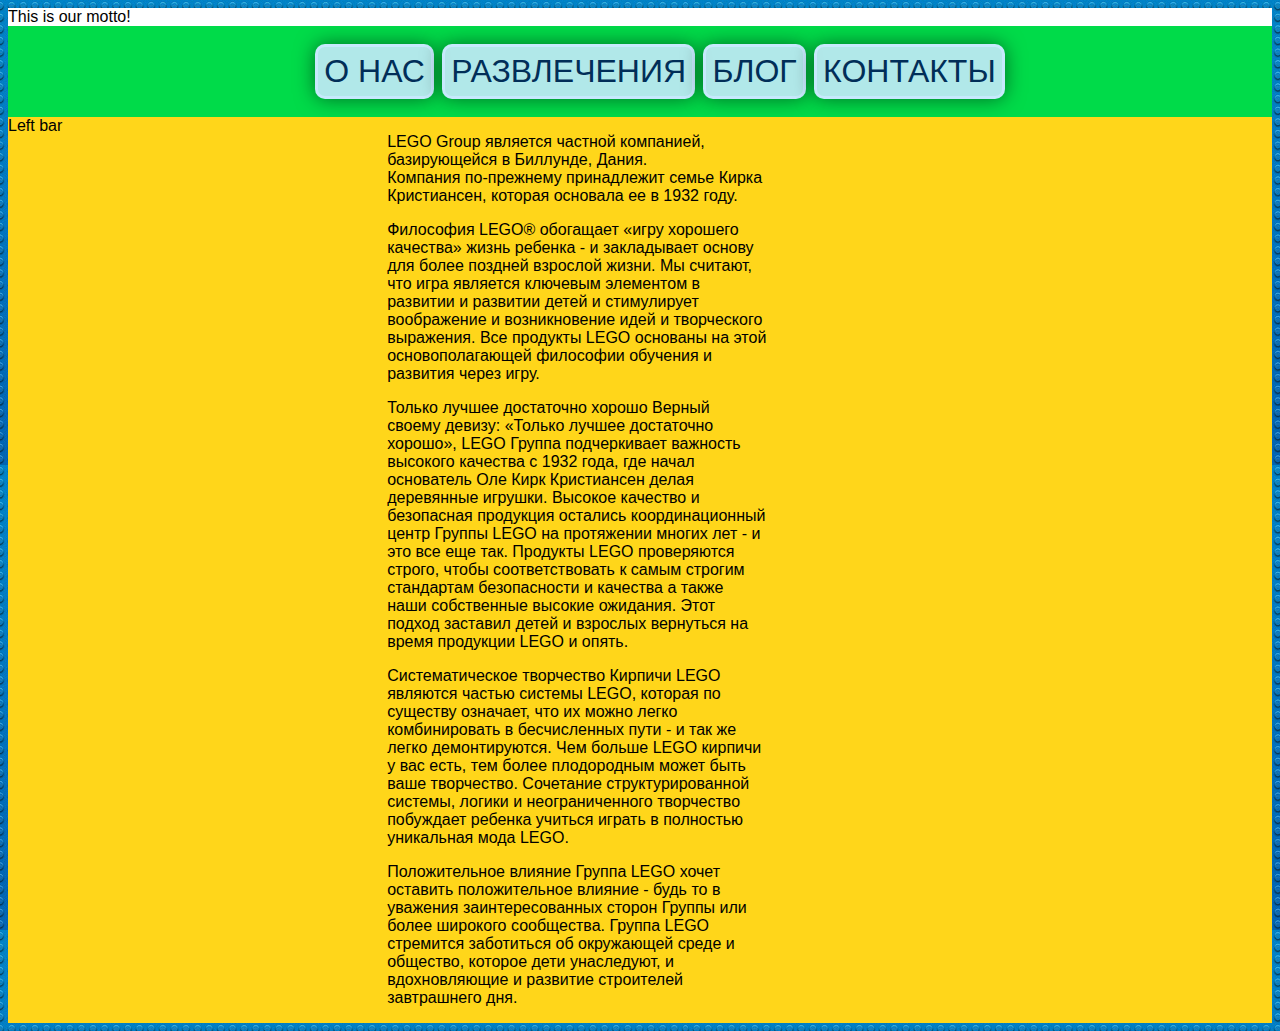
==== index.html @ 2d239df5 "first commit" ====
<!DOCTYPE html>
<html>
    <head>
        <meta charset="UTF-8">
        <title>Мир ЛЕГО</title>
        <link rel="stylesheet" type="text/css" href="styles/style.css">
        <meta name="viewport" content="width=device-width, initial-scale=1">
    </head>
    <body>
        <div id="wrapper">
            <div id="header">
                <div id="logo">
                    <!-- <img id="logo" src="images/logo.jpg" alt="Logo"> -->
                </div>
                <div id="freeField">
                    This is our motto!
                </div>
            </div>

            <div id="menu">
                    <ul>
                            <li><a href="about.html">О нас</a></li>
                            <li><a href="entertainment.html">Развлечения</a></li>
                            <li><a href="blog.html">Блог</a></li>
                            <li><a href="contacts.html">Контакты</a></li>
                    </ul>
            </div>

            <div id="main">
                <div id="leftBar">
                    Left bar
                </div>
                
                <div id="content">
                    <p>
                        LEGO Group является частной компанией, базирующейся в Биллунде, Дания. <br>
                        Компания по-прежнему принадлежит семье Кирка Кристиансен, которая основала ее в 1932 году.
                    </p>

                    <p>
                        Философия LEGO® обогащает «игру хорошего качества»
                        жизнь ребенка - и закладывает основу для более поздней взрослой жизни. Мы
                        считают, что игра является ключевым элементом в развитии и развитии детей
                        и стимулирует воображение и возникновение
                        идей и творческого выражения. Все продукты LEGO основаны
                        на этой основополагающей философии обучения и развития
                        через игру.
                    </p>
                        Только лучшее достаточно хорошо
                        Верный своему девизу: «Только лучшее достаточно хорошо», LEGO
                        Группа подчеркивает важность высокого качества
                        с 1932 года, где начал основатель Оле Кирк Кристиансен
                        делая деревянные игрушки. Высокое качество и безопасная продукция остались
                        координационный центр Группы LEGO на протяжении многих лет -
                        и это все еще так. Продукты LEGO проверяются строго, чтобы соответствовать
                        к самым строгим стандартам безопасности и качества
                        а также наши собственные высокие ожидания. Этот подход
                        заставил детей и взрослых вернуться на время продукции LEGO
                        и опять.
                    </p>

                    <p>
                        Систематическое творчество
                        Кирпичи LEGO являются частью системы LEGO, которая по существу
                        означает, что их можно легко комбинировать в бесчисленных
                        пути - и так же легко демонтируются. Чем больше LEGO
                        кирпичи у вас есть, тем более плодородным может быть ваше творчество.
                        Сочетание структурированной системы, логики и неограниченного
                        творчество побуждает ребенка учиться играть в
                        полностью уникальная мода LEGO.
                    </p>

                    <p>
                        Положительное влияние
                        Группа LEGO хочет оставить положительное влияние - будь то в
                        уважения заинтересованных сторон Группы или более широкого сообщества.
                        Группа LEGO стремится заботиться об окружающей среде
                        и общество, которое дети унаследуют, и вдохновляющие и
                        развитие строителей завтрашнего дня.
                    </p>
                </div>
                                        
            </div>

            <div id="footer">

            </div>


        </div>
    </body>
</html>
---- styles/style.css ----
/* div {
    border: 1px solid black;
} */
body {
    background-image: url(../images/body.jpg);
    font-family: Arial, Helvetica, sans-serif;
    }

#wrapper {
    max-width: 1280px;
     /* height: auto;Почему при мин-хейт пропадает лого? */
    background-color: #ffd61a;
    margin: 0 auto;
    overflow: hidden;
}

#header {
    width: 100%;
    height: 20%;
    background-color: #FFFFFF;
}

#logo {
    background-image: url(../images/logo.jpg);
    height: 100%;
    width: 30%;
    background-repeat: no-repeat;
    background-size: contain;
    margin-left: 1%;
    float: left;
}

#freeField {
    width: 70%;
}

#menu {
    overflow: hidden;
    background-color: #00DB49;
    text-align: center;
    /* padding: 2em; */
}
#menu a {
    text-decoration: none;
    color: #012E58;
}
#menu a:hover {
    color: #00DB49;
}

#menu ul li {
    background: #c9e9ffe0;
    
    font-size: 2em;
    font-family: Arial, Helvetica, sans-serif;
    text-transform: uppercase;
    list-style: none;
    display: inline-block;
    border: 0.1em solid #c9e9ffe0;
    border-radius: 10px;
    padding: 0.2em;
    margin: 0.05em;
    box-shadow: 0 0 20px rgba(0,0,0,0.5);
}

#leftBar {
    width: 30%;
    float: left;
}

#content {
    width: 30%;
    float: left;
}
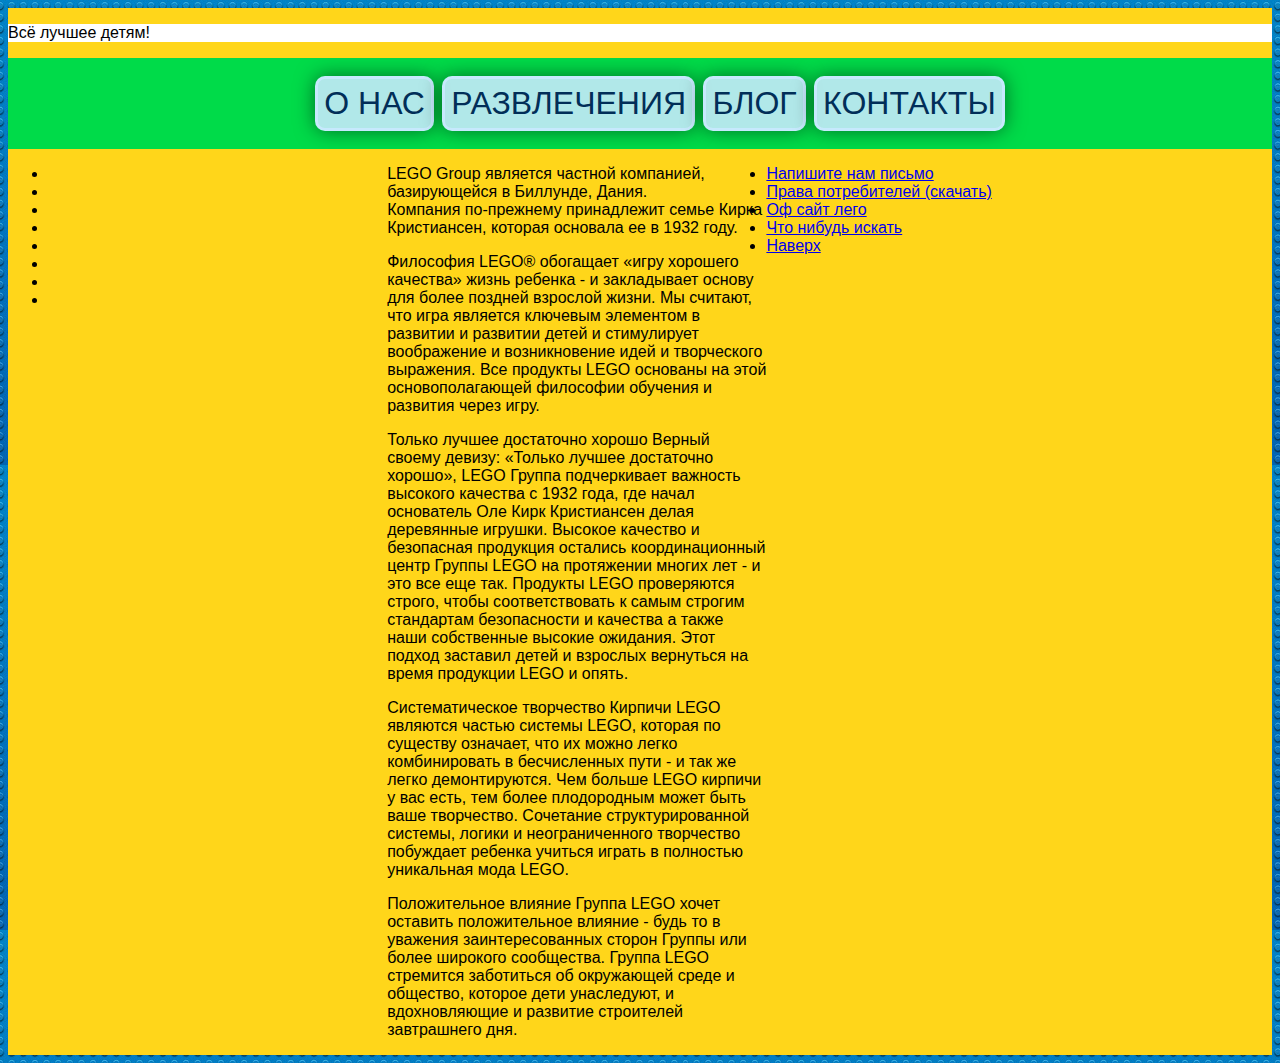
==== commit f750f3e0: "first commit" ====
--- a/index.html
+++ b/index.html
@@ -13,7 +13,7 @@
                     <!-- <img id="logo" src="images/logo.jpg" alt="Logo"> -->
                 </div>
                 <div id="freeField">
-                    This is our motto!
+                    <p>Всё лучшее детям!</p>
                 </div>
             </div>
 
@@ -28,7 +28,16 @@
 
             <div id="main">
                 <div id="leftBar">
-                    Left bar
+                    <ul>
+                        <li></li>
+                        <li></li>
+                        <li></li>
+                        <li></li>
+                        <li></li>
+                        <li></li>
+                        <li></li>
+                        <li></li>
+                    </ul>
                 </div>
                 
                 <div id="content">
@@ -83,7 +92,13 @@
             </div>
 
             <div id="footer">
-
+                <ul id = "footerLi">
+                    <li><a href="mailto:avtobezpeka@gmail.com?subject=Вопрос%20о%20Лего">Напишите нам письмо</a></li>
+                    <li><a href="files/zakon-o-zash-prav-potreb-rus.doc">Права потребителей (скачать)</a></li>
+                    <li><a href="https://lego.com" target="_blank">Оф сайт лего</a></li>
+                    <li><a href="https://google.com" target="_blank">Что нибудь искать</a></li>
+                    <li><a href="#menu">Наверх</a></li>
+                </ul>
             </div>
 
 
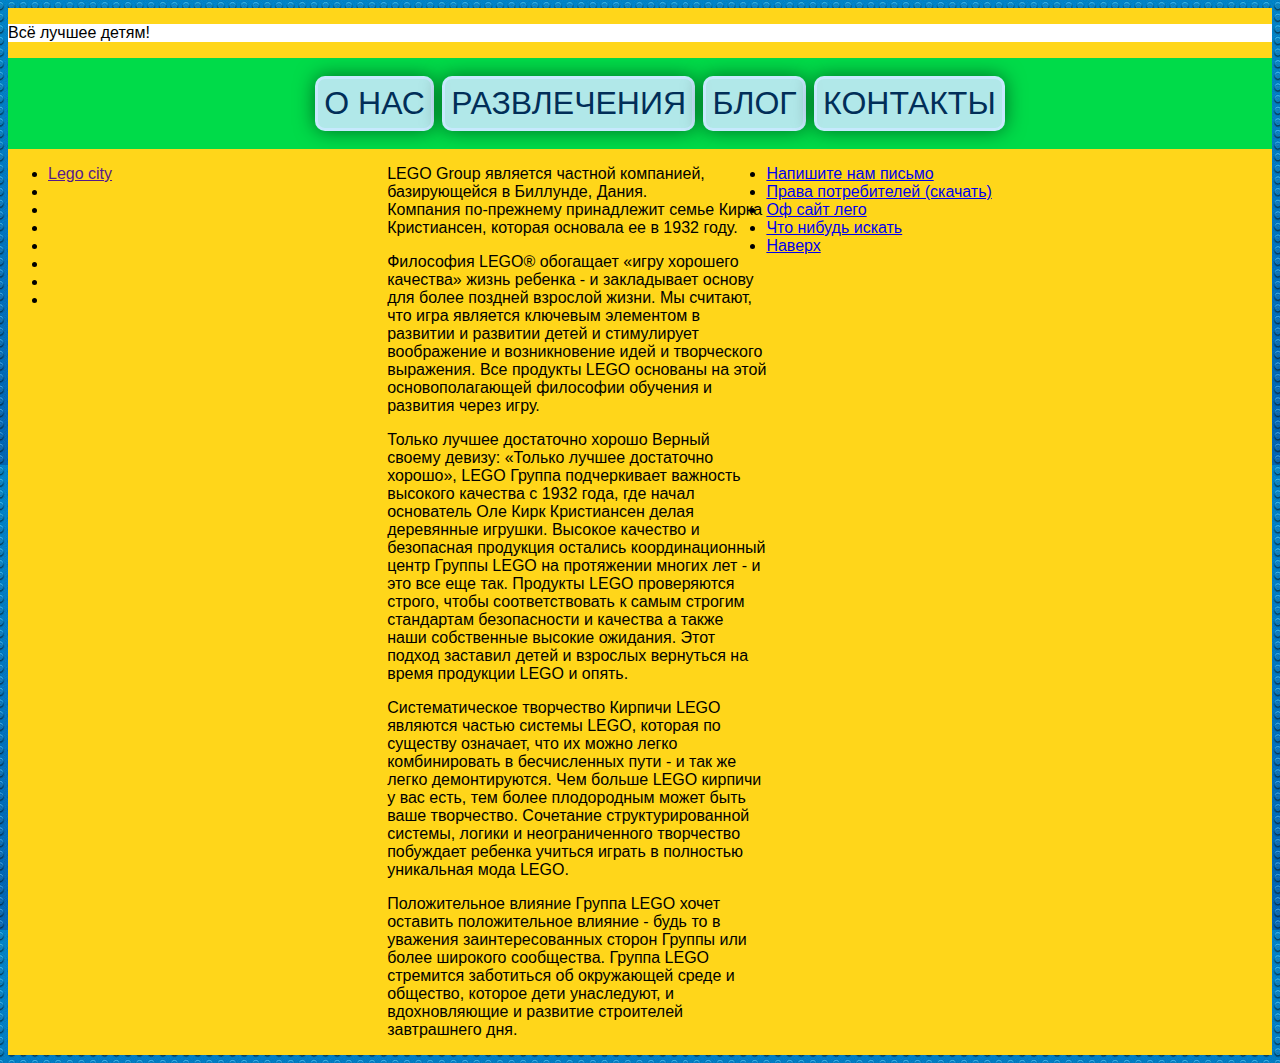
==== commit c1739c56: "second" ====
--- a/index.html
+++ b/index.html
@@ -29,14 +29,15 @@
             <div id="main">
                 <div id="leftBar">
                     <ul>
-                        <li></li>
-                        <li></li>
-                        <li></li>
-                        <li></li>
-                        <li></li>
-                        <li></li>
-                        <li></li>
-                        <li></li>
+                        <li><a href="">Lego city</a></li>
+                        <li><a href=""></a></li>
+                        <li><a href=""></a></li>
+                        <li><a href=""></a></li>
+                        <li><a href=""></a></li>
+                        <li><a href=""></a></li>
+                        <li><a href=""></a></li>
+                        <li><a href=""></a></li>
+                        
                     </ul>
                 </div>
                 
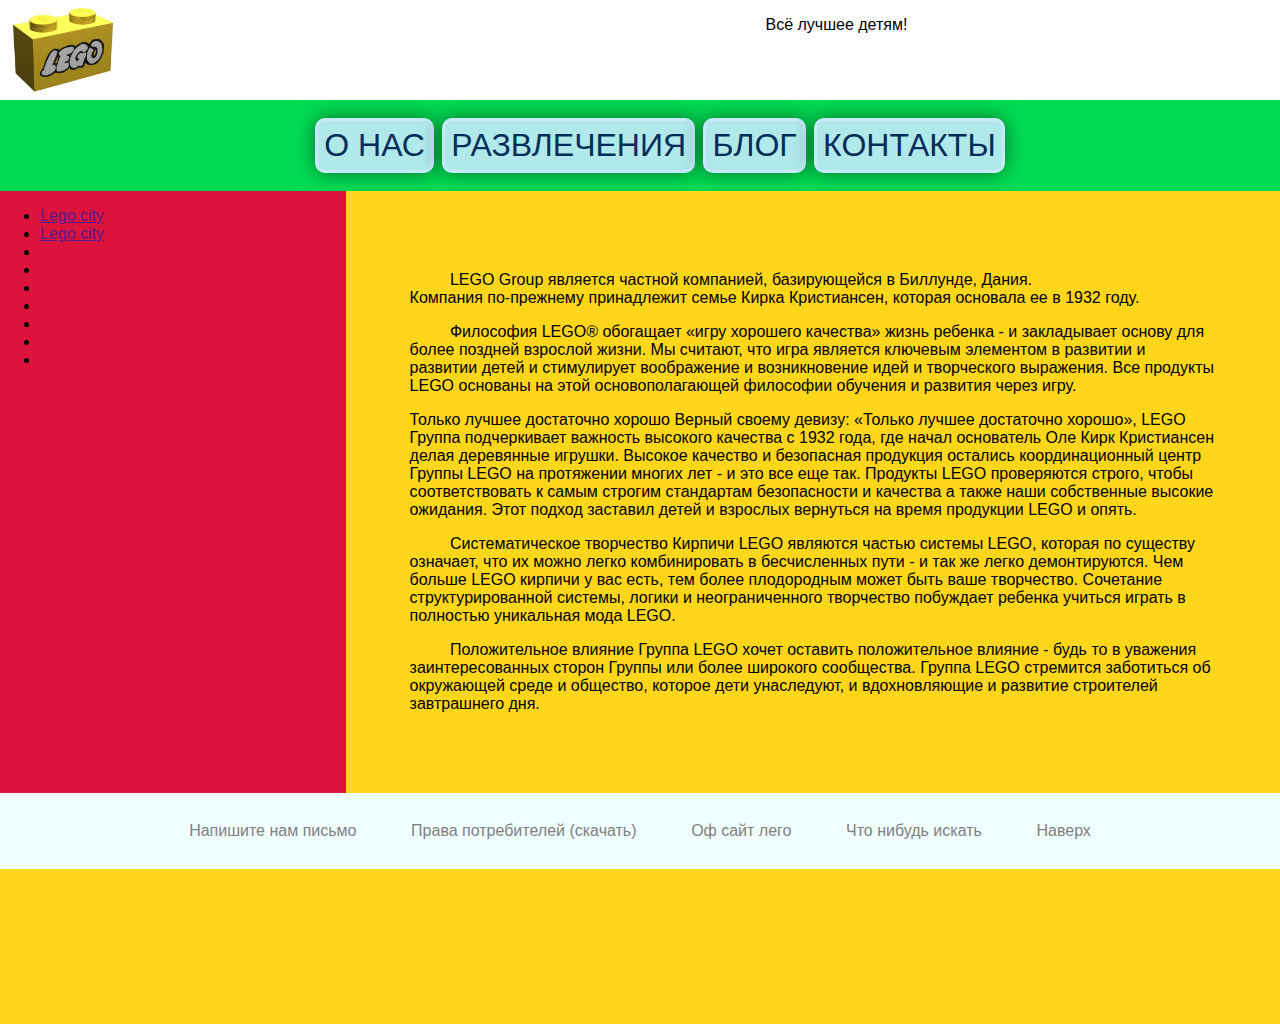
==== commit 4e51265b: "first commit" ====
--- a/index.html
+++ b/index.html
@@ -29,6 +29,7 @@
             <div id="main">
                 <div id="leftBar">
                     <ul>
+                        <li><a href="">Lego city</a></li>
                         <li><a href="">Lego city</a></li>
                         <li><a href=""></a></li>
                         <li><a href=""></a></li>
--- a/styles/style.css
+++ b/styles/style.css
@@ -4,11 +4,13 @@
 body {
     background-image: url(../images/body.jpg);
     font-family: Arial, Helvetica, sans-serif;
+    margin: 0;
+    padding: 0;
     }
 
 #wrapper {
     max-width: 1280px;
-     /* height: auto;Почему при мин-хейт пропадает лого? */
+    min-height: 1024px; /* Почему при мин-хейт пропадает лого, ? */
     background-color: #ffd61a;
     margin: 0 auto;
     overflow: hidden;
@@ -16,13 +18,15 @@
 
 #header {
     width: 100%;
-    height: 20%;
+    height: 15%;
     background-color: #FFFFFF;
+    overflow: hidden;
+    display: flex;
 }
 
 #logo {
     background-image: url(../images/logo.jpg);
-    height: 100%;
+    height:100px; 
     width: 30%;
     background-repeat: no-repeat;
     background-size: contain;
@@ -32,13 +36,16 @@
 
 #freeField {
     width: 70%;
+    /* height: 100%; */
+    text-align: center;
 }
 
 #menu {
     overflow: hidden;
-    background-color: #00DB49;
+    background-color: rgb(0, 219, 84);
     text-align: center;
     /* padding: 2em; */
+    min-height: 8%;
 }
 #menu a {
     text-decoration: none;
@@ -63,12 +70,49 @@
     box-shadow: 0 0 20px rgba(0,0,0,0.5);
 }
 
+#main {
+    display: flex;
+    height: 69%;
+}
+
 #leftBar {
     width: 30%;
     float: left;
+    background-color: crimson;
 }
 
 #content {
-    width: 30%;
-    float: left;
+    width: 70%;
+    padding: 5%;
+    text-indent: 5%;
 }
+
+#footer {
+    height: 8%;
+    background-color: azure;
+    overflow: hidden;
+    text-align: center;
+    }
+
+#footerLi li {
+    color: red;
+    font-size: 1em;
+    font-family: Arial, Helvetica, sans-serif;
+    list-style: none;
+    display: inline-block;
+    margin: 0 2%;
+} 
+
+#footerLi {
+    box-sizing: border-box;
+    padding: 1%;
+}
+
+#footerLi a {
+    text-decoration: none;
+    color: grey;
+}
+
+#footerLi a:hover {
+    color: black;   
+}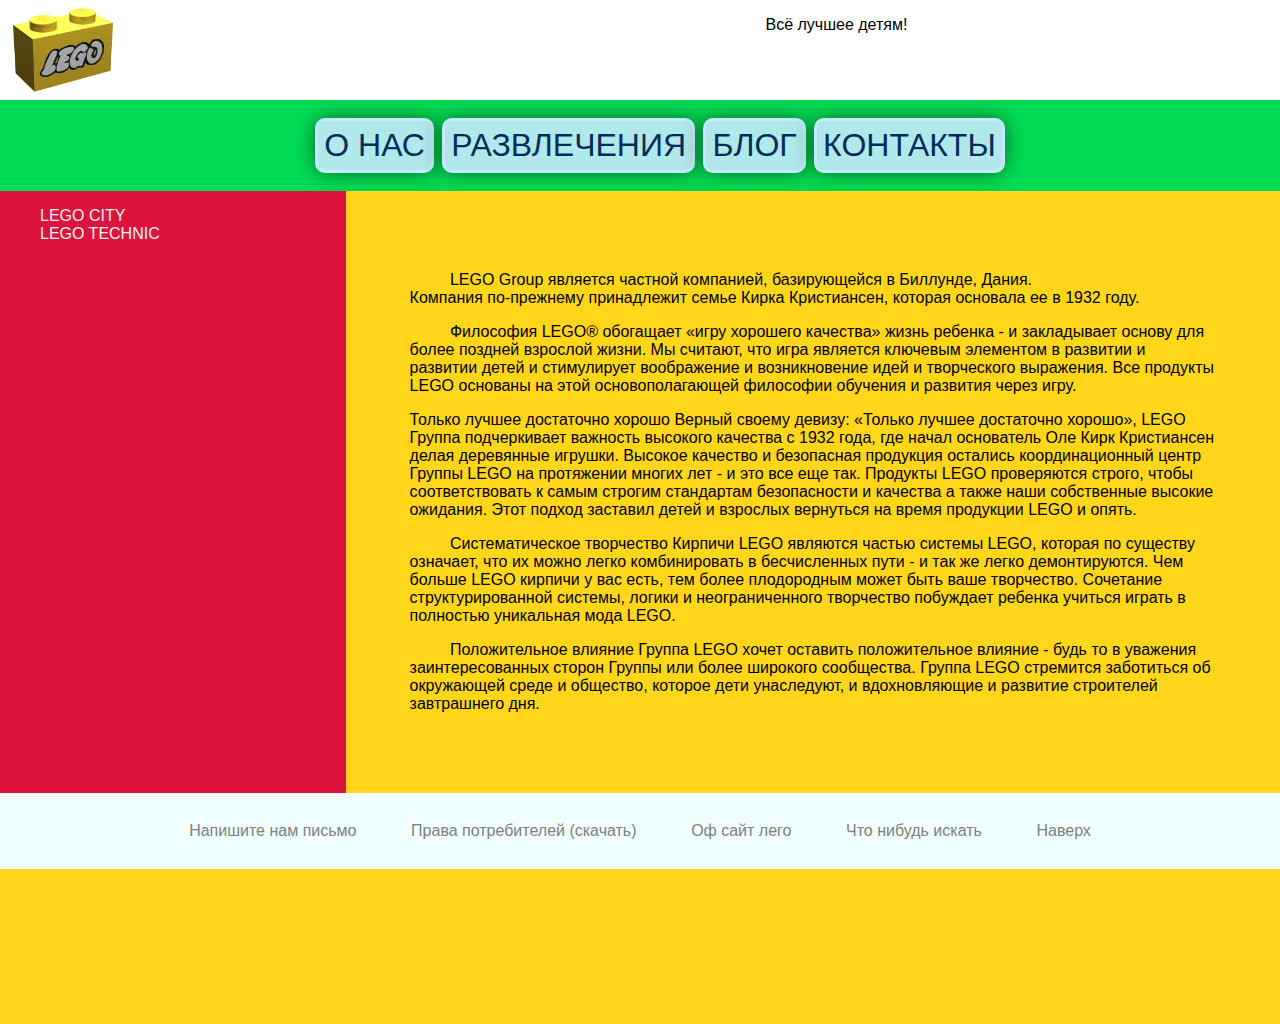
==== commit f00bfc2d: "10.02.18" ====
--- a/index.html
+++ b/index.html
@@ -29,8 +29,8 @@
             <div id="main">
                 <div id="leftBar">
                     <ul>
-                        <li><a href="">Lego city</a></li>
-                        <li><a href="">Lego city</a></li>
+                        <li><a href="legoSeries/city.html">Lego city</a></li>
+                        <li><a href="legoSeries/technic.html">Lego technic</a></li>
                         <li><a href=""></a></li>
                         <li><a href=""></a></li>
                         <li><a href=""></a></li>
--- a/styles/style.css
+++ b/styles/style.css
@@ -80,6 +80,19 @@
     float: left;
     background-color: crimson;
 }
+#leftBar ul {
+    list-style: none;
+    text-transform: uppercase;
+}
+
+#leftBar ul li a {
+    text-decoration: none;
+    color: whitesmoke;
+}
+
+#leftBar ul li a:hover {
+    color: black;
+}
 
 #content {
     width: 70%;
